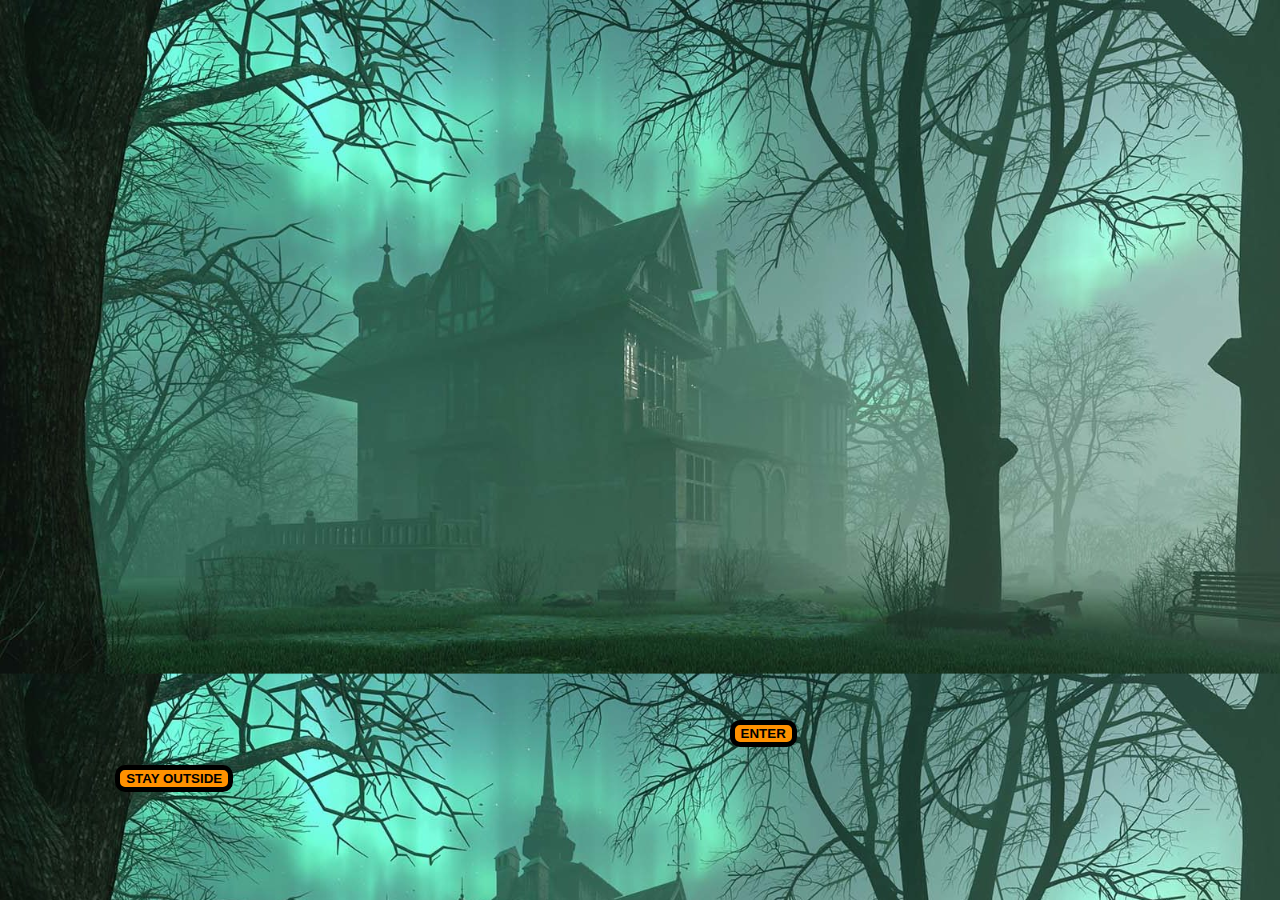
==== index.html @ 28e93365 "Add files via upload" ====
<!DOCTYPE html>
<html lang="en">
<head>
    <meta charset="UTF-8">
    <meta http-equiv="X-UA-Compatible" content="IE=edge">
    <meta name="viewport" content="width=device-width, initial-scale=1.0">
    <link href="style.css" rel="stylesheet" type="text/css"/>
    <title>Haunted House</title>
</head>
<body class = "start">
    <a href="lobby.html"> <button class="enterButton">ENTER</button></a>
    <a href="graveyard.html"> <button class="stayButton">STAY OUTSIDE</button></a>
</body>
</html>
---- style.css ----
.start {
    background-image: url("images/hauntedHouse.jpg");
    background-size: cover;
}
button {
    border: 5px solid #000;
    border-radius: 10px;
    background-color: #FF9100;
    color: rgb(0, 0, 0);
    font-weight: bold;
}
.enterButton {
    position: absolute;
    left:57%;
    top:80%;
}
.stayButton {
    position: absolute;
    left:9%;
    top:85%;
}

.lobby {
    background-image: url("images/lobby.jpg");
    background-size:cover;
}

.enterHall {
    position: absolute;
    left:43.5%;
    top:65%;
}

.restart {
    position: absolute;
    width:5%;
    height:5%;


}

.graveyard {
    background-image: url("images/graveyard.jpg");
    background-size:cover;
}

.escape {
   position:absolute;
   width:5%;
   height:8%;
   top:30%;
   left:90%;
    
}

.hallway {
    background-image: url("images/hallway.jpg");
    background-size:cover;
}

.enterDeath1{
    position:absolute;
    left:30%;
    top:60%;
    color: rgb(255, 255, 255);
    background-color: black;
}

.death1{
    background-image:url("images/figure1.jpg");
}

.enterBasement {
    position:absolute;
    left:60%;
    top:50%;
    color: rgb(255, 255, 255);
    background-color:black;
}
.basement {
    background-image:url("images/basement.jpg");
    background-size:cover;
}

.conWalk {
    position:absolute;
    left:40%;
    top:70%;
    color: rgb(255, 255, 255);
    background-color:black;
}

.cat {
    background-image:url("images/blackCat.jpg");
    background-size:cover;
}

.followCat{
    position:absolute;
    left:70%;
    top:50%;
    color: rgb(255, 255, 255);
    background-color:black;
}


.winOne {
    background-image:url("images/blackCat2.jpg");
    background-size:cover;

}

.ignoreCat {
    position:absolute;
    left:40%;
    top:50%;
    color: rgb(255, 255, 255);
    background-color:black;
}

.death2 {
    color: rgb(255, 255, 255);
    background-color:black;
}

.enterBathroom {
    position:absolute;
    left:20%;
    top:50%;
    color: rgb(255, 255, 255);
    background-color:black;
}

.bathroom {
    background-image: url("images/bathroom.jpg");
    background-size:cover;
}

.upstairs {
    position: absolute;
    left:27%;
    top:38%;
}
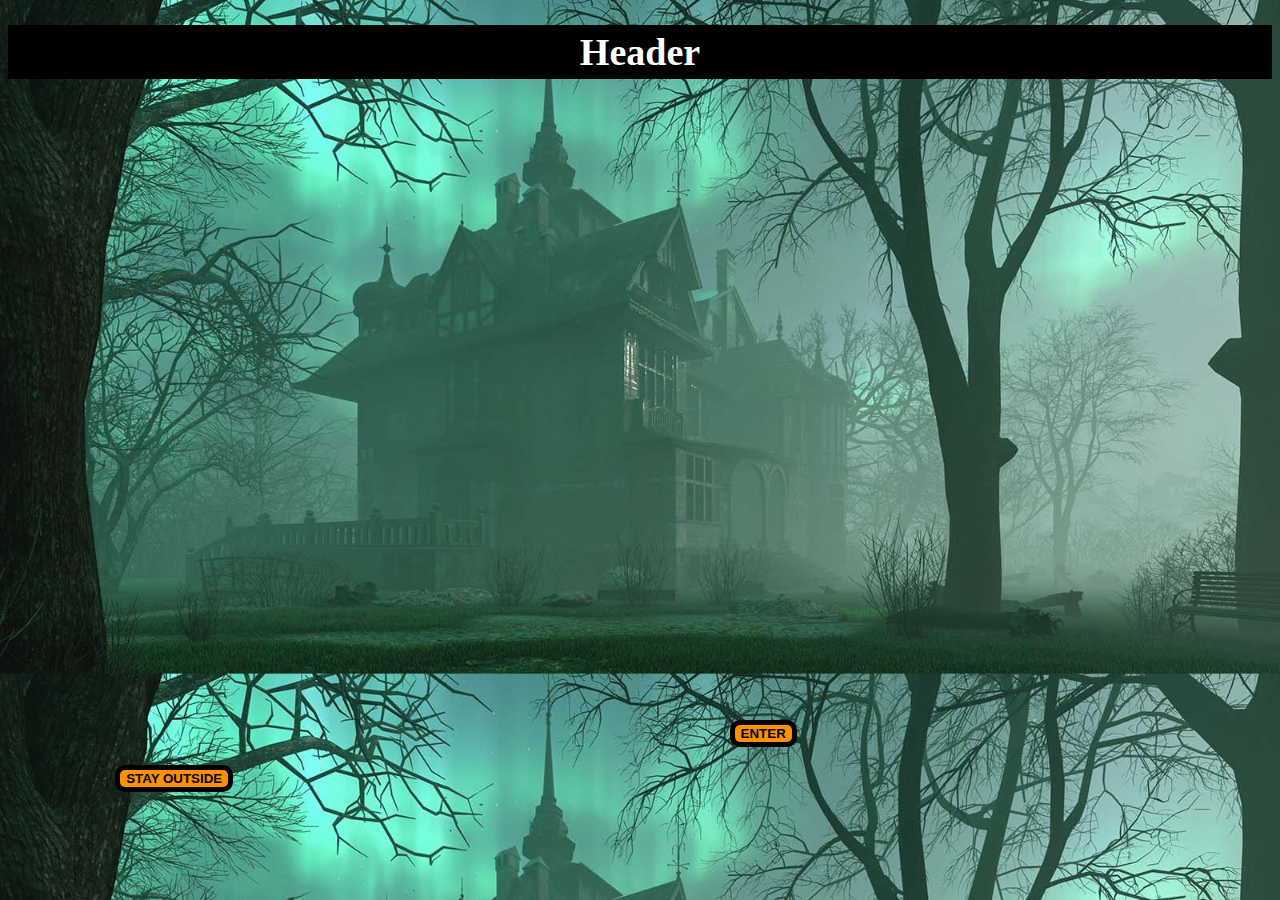
==== commit d11c5505: "Working..." ====
--- a/index.html
+++ b/index.html
@@ -8,6 +8,7 @@
     <title>Haunted House</title>
 </head>
 <body class = "start">
+    <h1>Header</h1>
     <a href="lobby.html"> <button class="enterButton">ENTER</button></a>
     <a href="graveyard.html"> <button class="stayButton">STAY OUTSIDE</button></a>
 </body>
--- a/style.css
+++ b/style.css
@@ -142,6 +142,14 @@
     top:38%;
 }
 
+h1 {
+    text-align: center;
+    background-color: black;
+    color: white;
+    font-size: 38px;
+    padding: 5px;
+}
 
 
 
+
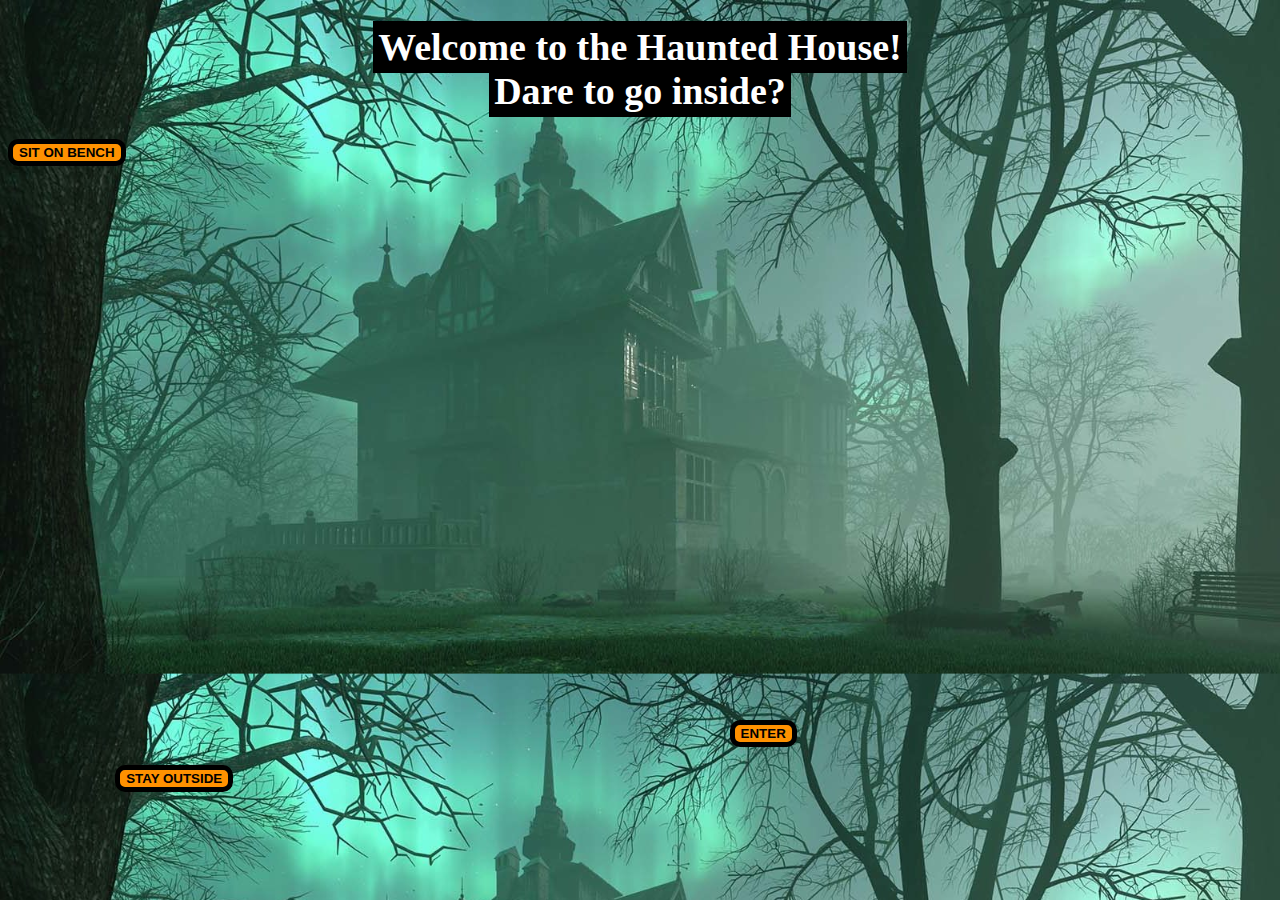
==== commit f3901cb3: "Working..." ====
--- a/index.html
+++ b/index.html
@@ -8,8 +8,9 @@
     <title>Haunted House</title>
 </head>
 <body class = "start">
-    <h1>Header</h1>
+    <h1><span>Welcome to the Haunted House!</span><br><span>Dare to go inside?</span></h1>
     <a href="lobby.html"> <button class="enterButton">ENTER</button></a>
     <a href="graveyard.html"> <button class="stayButton">STAY OUTSIDE</button></a>
+    <a href="bench.html"> <button class="benchButton">SIT ON BENCH</button></a>
 </body>
 </html>  --- a/style.css
+++ b/style.css
@@ -144,10 +144,15 @@
 
 h1 {
     text-align: center;
-    background-color: black;
     color: white;
     font-size: 38px;
+}
+
+h1 span {
+    background-color: black;
     padding: 5px;
+    padding-left: 5px;
+    padding-right: 5px;
 }
 
 
